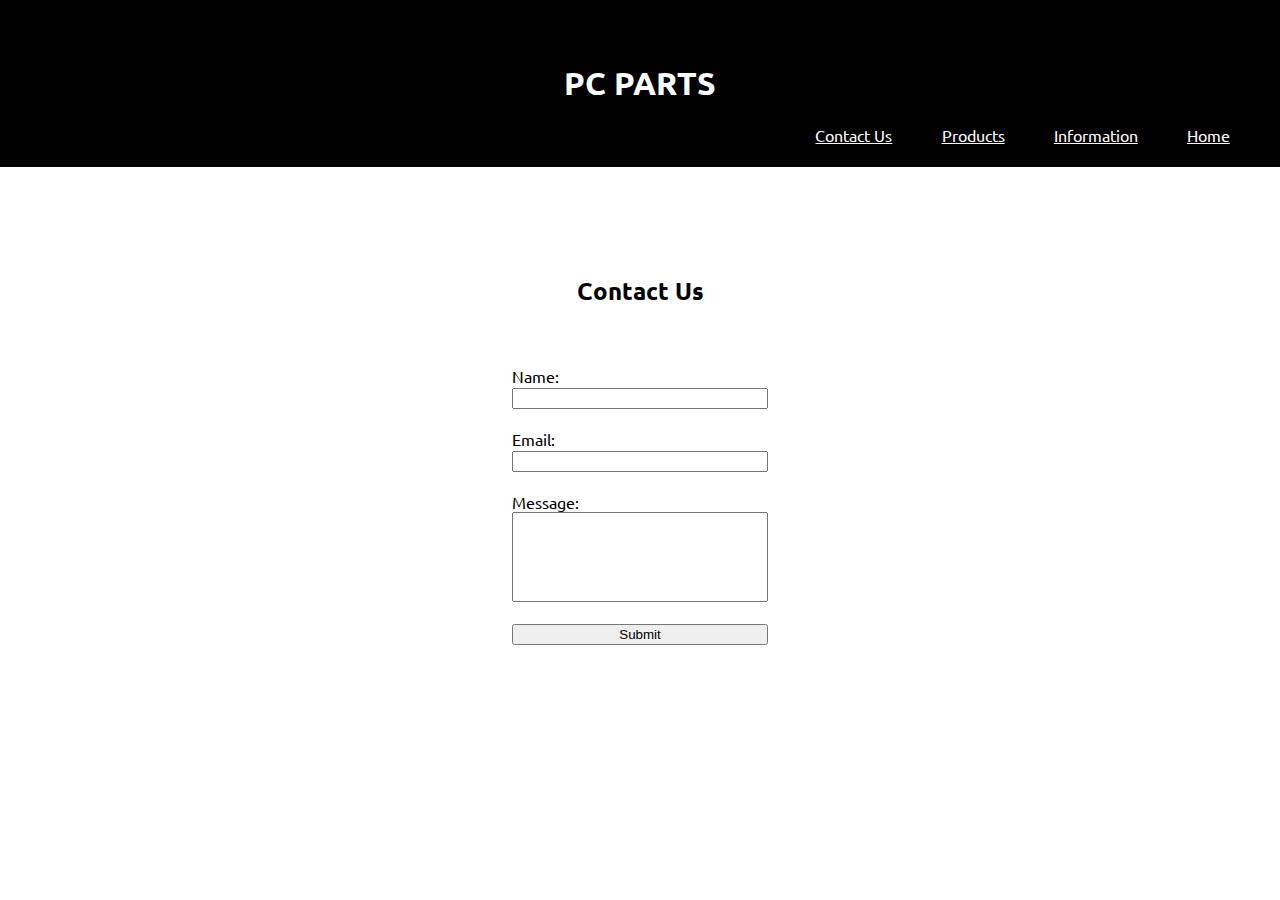
==== contact.html @ 15cb408b "finished contact page and nav bar on all pages" ====
<!DOCTYPE html>
<html lang="en">
  <head>
    <meta charset="UTF-8" />
    <meta name="viewport" content="width=device-width, initial-scale=1.0" />
    <link rel="stylesheet" href="style.css" />
    <title>PC PARTS</title>

  </head>
  <body id="ContactBody" style="flex-direction: column;">

    
    <nav id="Nav">

        

      <ul id="navBarUl">
          <div id="titlenav"><h1>PC PARTS</h1></div>
          <li><a href="index.html">Home</a></li>
          <li><a href="information.html">Information</a></li>
          <li><a href="productpage.html">Products</a></li>
          <li><a href="contact.html">Contact Us</a></li>
      </ul>


  </nav>

    <h2>Contact Us</h2>
    <br>
    <br>

    <form>
        <label for="name">Name:</label>
        <br>
        <input type="text" id="name" >
        <br>
        <br>

        <label for="Email">Email:</label>
        <br>
        <input type="text" id="Email">
        <br>
        <br>

        <label for="Message">Message:</label>
        <br>
        <input type="text" id="Message">
        <br>
        <br>
        
        <input id = "submitcontact" type="submit" value="Submit">

      </form>
  </body>
</html>
---- style.css ----
@import url('https://fonts.googleapis.com/css?family=Ubuntu');

* {
  box-sizing: border-box;
}

body {
  font-family: 'Ubuntu', sans-serif;
  display: flex;
  align-items: center;
  justify-content: center;
  height: 100vh;
  overflow: hidden;
  margin: 0;
}

.bg {
  background: url('')
    no-repeat center center/cover;
  position: absolute;
  top: -30px;
  left: -30px;
  width: calc(100vw + 60px);
  height: calc(100vh + 60px);
  z-index: -1;
  filter: blur(0px);
}

.loading-text {
  font-size: 100px;
  color: black;
}


/* CONTACT US STYLING */

/* Nav Bar styling */
#Nav{

  width: 100%;
  position: absolute;
  display: inline;
  top: 0;
  background-color: rgb(0, 0, 0);
  color: white;

}

#Nav > ul{
  padding: 2%;

  list-style-type: none;

}

li{
    float: right;
  display: inline;
  padding-left: 2%;
  padding-right: 2%;
}

#titlenav{
  text-align: center;
}

li> a{
  list-style: none;
  color: white;
}

/* END Nav Bar styling */


form{
  width: 20%;
}


input{
  width: 100%;
}

#Message{
  height: 10vh;
}
#submitcontact{
  margin: auto;
}
/* END OFCONTACT US STYLING */
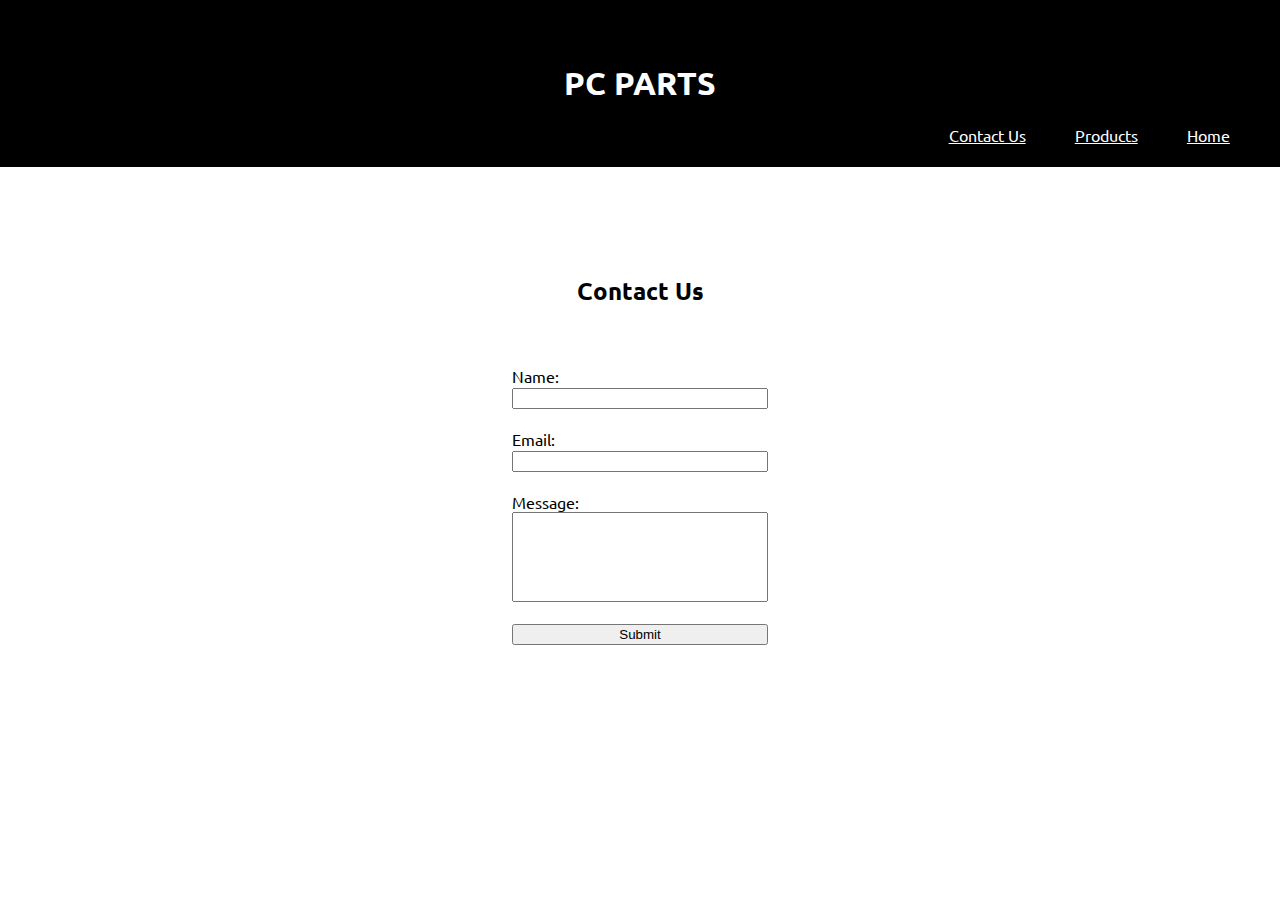
==== commit e4b3e93c: "deleted information from nav bar" ====
--- a/contact.html
+++ b/contact.html
@@ -17,7 +17,6 @@
       <ul id="navBarUl">
           <div id="titlenav"><h1>PC PARTS</h1></div>
           <li><a href="index.html">Home</a></li>
-          <li><a href="information.html">Information</a></li>
           <li><a href="productpage.html">Products</a></li>
           <li><a href="contact.html">Contact Us</a></li>
       </ul>
@@ -52,4 +51,4 @@
 
       </form>
   </body>
-</html>+</html>
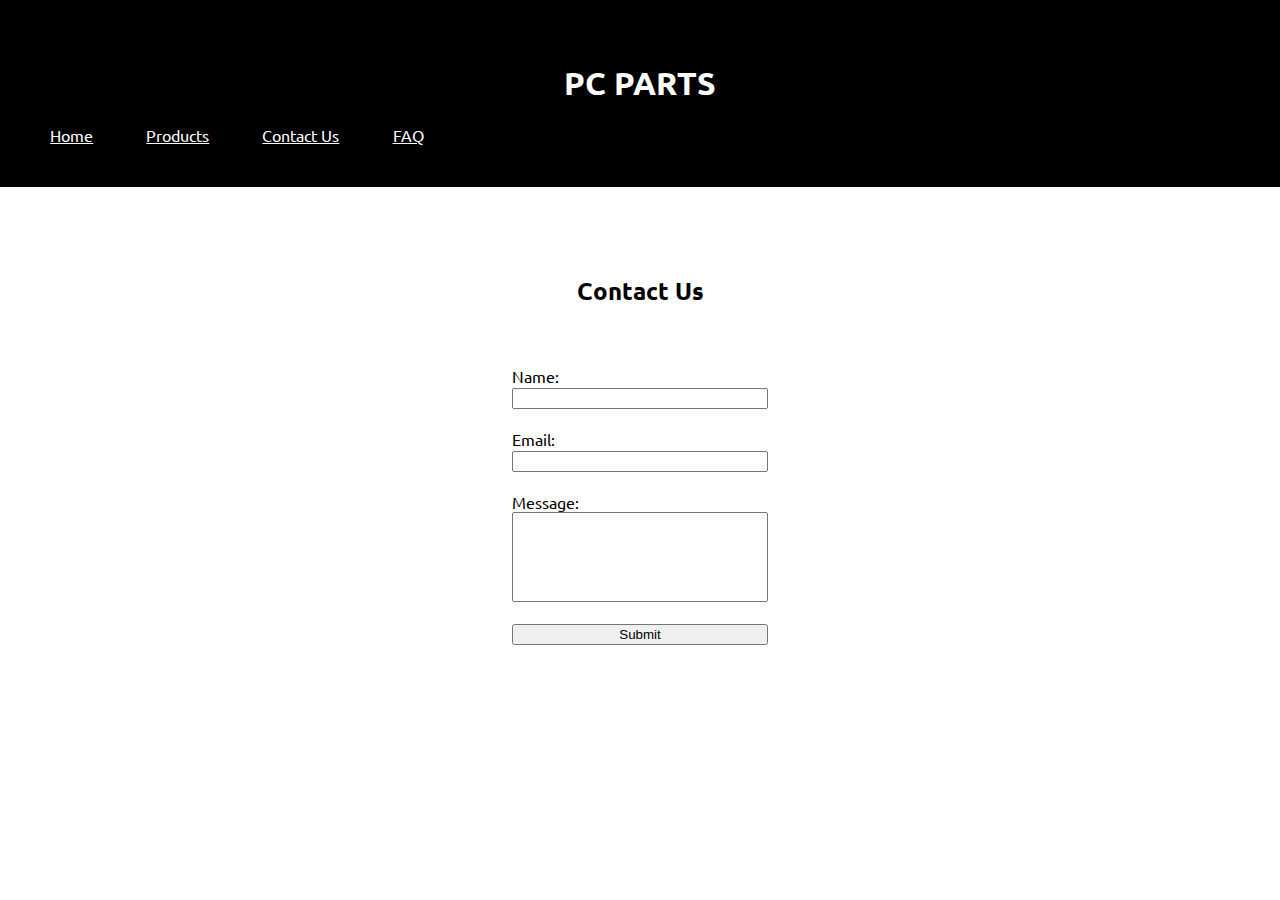
==== commit 041e8a5a: "FAQ and moving contact styling to own css" ====
--- a/contact.html
+++ b/contact.html
@@ -4,6 +4,7 @@
     <meta charset="UTF-8" />
     <meta name="viewport" content="width=device-width, initial-scale=1.0" />
     <link rel="stylesheet" href="style.css" />
+    <link rel="stylesheet" href="contact-style.css" />
     <title>PC PARTS</title>
 
   </head>
@@ -19,6 +20,7 @@
           <li><a href="index.html">Home</a></li>
           <li><a href="productpage.html">Products</a></li>
           <li><a href="contact.html">Contact Us</a></li>
+          <li><a href="FAQ.html">FAQ</a></li>
       </ul>
 
 
--- a/style.css
+++ b/style.css
@@ -32,7 +32,7 @@
 }
 
 
-/* CONTACT US STYLING */
+
 
 /* Nav Bar styling */
 #Nav{
@@ -54,7 +54,7 @@
 }
 
 li{
-    float: right;
+  text-align: center;
   display: inline;
   padding-left: 2%;
   padding-right: 2%;
@@ -69,22 +69,4 @@
   color: white;
 }
 
-/* END Nav Bar styling */
-
-
-form{
-  width: 20%;
-}
-
-
-input{
-  width: 100%;
-}
-
-#Message{
-  height: 10vh;
-}
-#submitcontact{
-  margin: auto;
-}
-/* END OFCONTACT US STYLING */+/* END Nav Bar styling */--- a/contact-style.css
+++ b/contact-style.css
@@ -0,0 +1,15 @@
+form{
+    width: 20%;
+  }
+  
+  
+  input{
+    width: 100%;
+  }
+  
+  #Message{
+    height: 10vh;
+  }
+  #submitcontact{
+    margin: auto;
+  }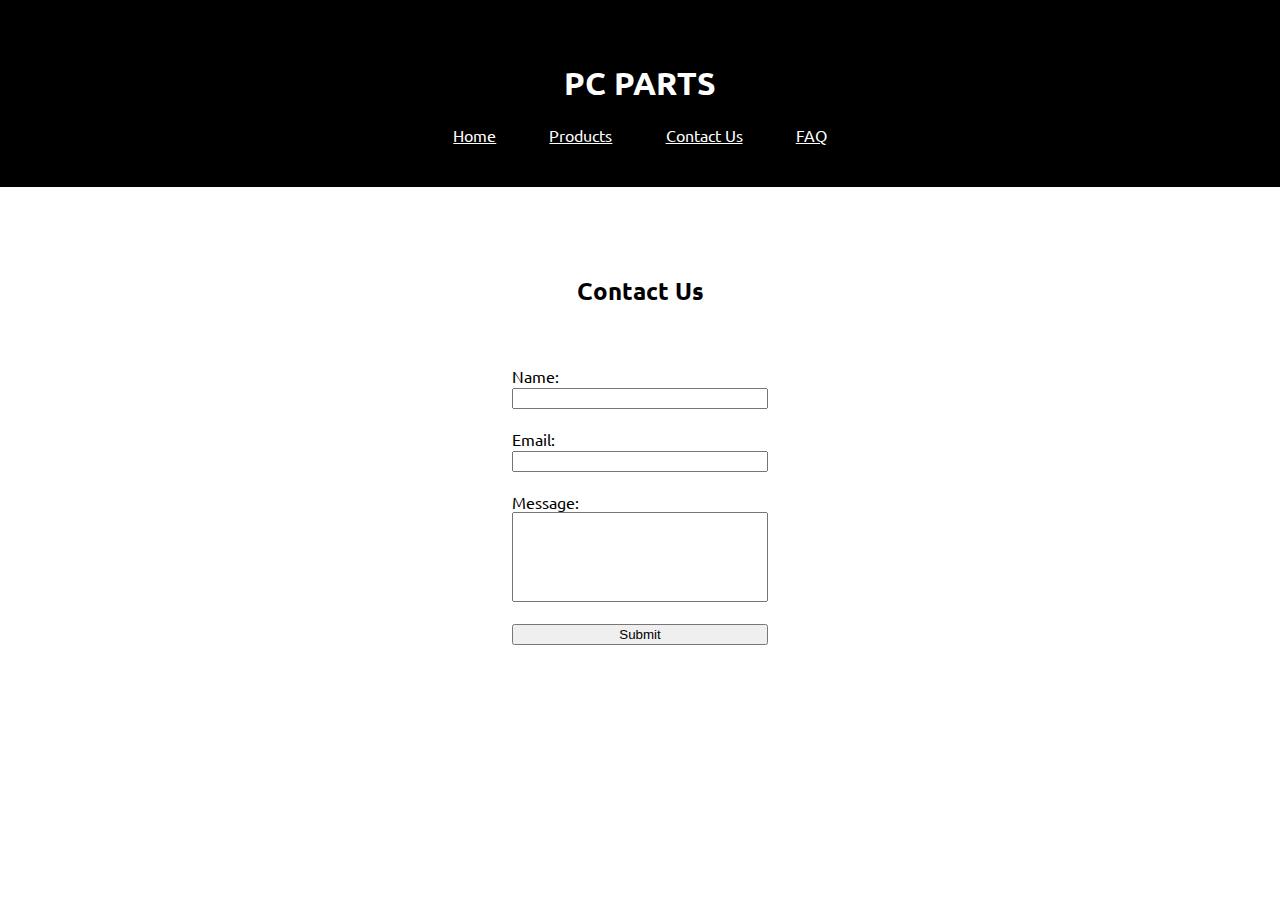
==== commit 8b4d1cc6: "product and style changes" ====
--- a/contact.html
+++ b/contact.html
@@ -8,7 +8,7 @@
     <title>PC PARTS</title>
 
   </head>
-  <body id="ContactBody" style="flex-direction: column;">
+  <body id="ContactBody" style="flex-direction: column">
 
     
     <nav id="Nav">
--- a/style.css
+++ b/style.css
@@ -47,8 +47,8 @@
 }
 
 #Nav > ul{
+  text-align: center;
   padding: 2%;
-
   list-style-type: none;
 
 }
